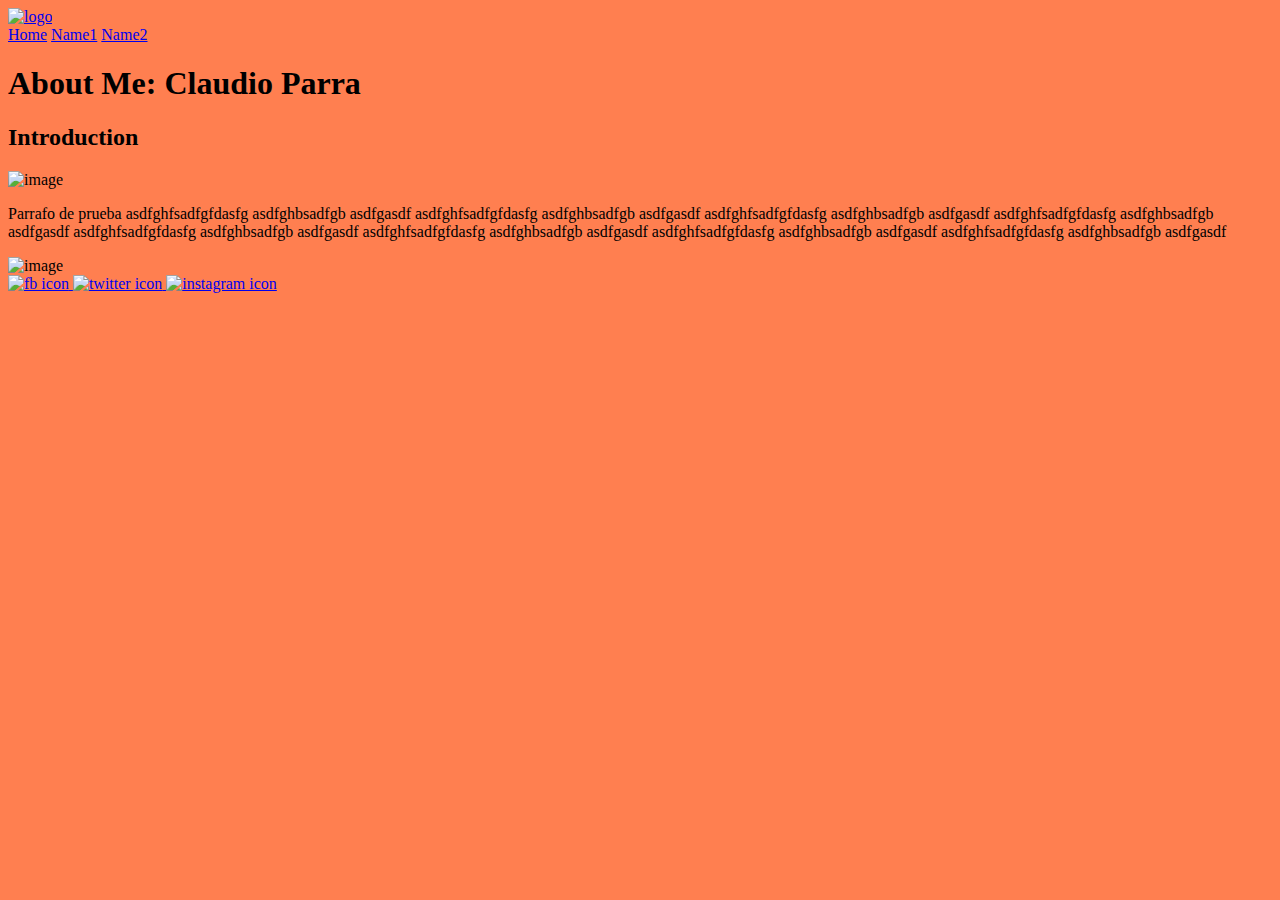
==== index.html @ ff2a9245 "first commit" ====
<!DOCTYPE html>
<html lang="en">
<head>
    <meta charset="UTF-8">
    <meta http-equiv="X-UA-Compatible" content="IE=edge">
    <meta name="viewport" content="width=device-width, initial-scale=1.0">
    <title>About Me: Home</title>
    <link href="styles/index.css" rel="stylesheet">
</head>
<body>
    <header>
        <a href="index.html" id="logo_link">
            <img src="images/logo.png" class="logo" alt="logo">
        </a>
        <nav>
            <a href="index.html">Home</a>
            <a href="#">Name1</a>
            <a href="#">Name2</a>
        </nav>
    </header>
    <main>
        <h1 class="title"> About Me: Claudio Parra</h1>
        <div class="home-intro">
            <h2 class="h2-title"> Introduction</h2>
            <img src="images/#" alt="image">
            <p>
                Parrafo de prueba asdfghfsadfgfdasfg
                asdfghbsadfgb asdfgasdf asdfghfsadfgfdasfg
                asdfghbsadfgb asdfgasdf
                asdfghfsadfgfdasfg
                asdfghbsadfgb asdfgasdf
                asdfghfsadfgfdasfg
                asdfghbsadfgb asdfgasdf
                asdfghfsadfgfdasfg
                asdfghbsadfgb asdfgasdf
                asdfghfsadfgfdasfg
                asdfghbsadfgb asdfgasdf
                asdfghfsadfgfdasfg
                asdfghbsadfgb asdfgasdf
                asdfghfsadfgfdasfg
                asdfghbsadfgb asdfgasdf
            </p>
        </div>
        <div class="image">
            <img src="images/#" alt="image">
        </div>
    </main>
    <div class="social">
        <a href="https://facebook.com" class="icon" target="_blank">
            <img src="images/facebook.png" alt="fb icon">
        </a>
        <a href="https://twitter.com" class="icon" target="_blank">
            <img src="images/twitter.png" alt="twitter icon">
        </a>
        <a href="https://instagram.com" class="icon" target="_blank">
            <img src="images/instagram.png" alt="instagram icon">
        </a>
</body>
</html>
---- styles/index.css ----
body{
    background-color: coral;
}
/* Navigation*/
.logo{
    width: 80px;
}
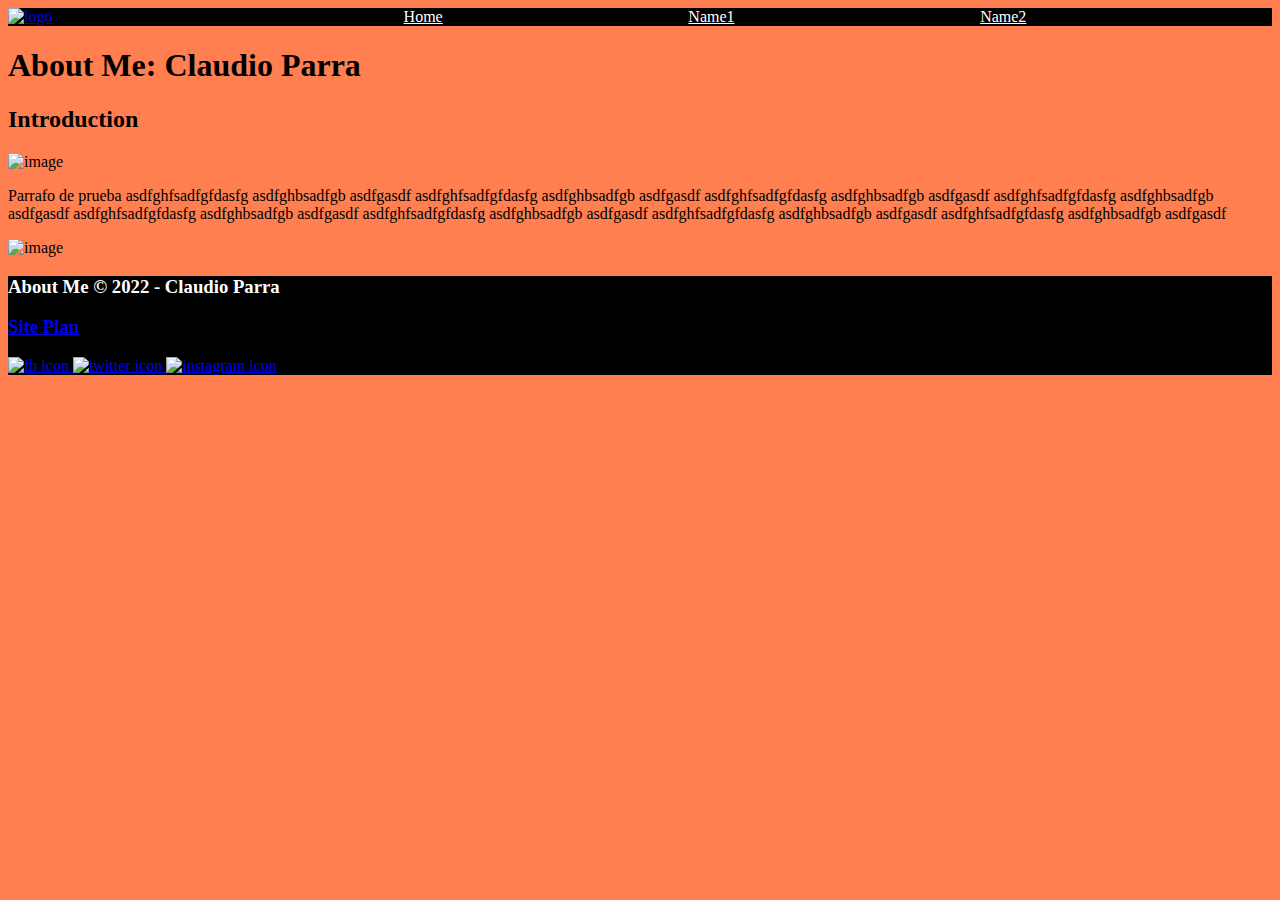
==== commit 27fa71cb: "index.html and index.css" ====
--- a/index.html
+++ b/index.html
@@ -45,15 +45,25 @@
             <img src="images/#" alt="image">
         </div>
     </main>
-    <div class="social">
-        <a href="https://facebook.com" class="icon" target="_blank">
-            <img src="images/facebook.png" alt="fb icon">
-        </a>
-        <a href="https://twitter.com" class="icon" target="_blank">
-            <img src="images/twitter.png" alt="twitter icon">
-        </a>
-        <a href="https://instagram.com" class="icon" target="_blank">
-            <img src="images/instagram.png" alt="instagram icon">
-        </a>
+    <footer>
+        <h3 class="copyright">About Me &copy; 2022 - Claudio Parra</h3>
+        <h3 class="site-link">
+            <a href="site-plan.html">
+                Site Plan
+            </a>
+        </h3>
+
+        <div class="social">
+            <a href="https://facebook.com" class="icon" target="_blank">
+                <img src="images/facebook.png" alt="fb icon">
+            </a>
+            <a href="https://twitter.com" class="icon" target="_blank">
+                <img src="images/twitter.png" alt="twitter icon">
+            </a>
+            <a href="https://instagram.com" class="icon" target="_blank">
+                <img src="images/instagram.png" alt="instagram icon">
+            </a>
+        </div>
+    </footer>
 </body>
 </html>--- a/styles/index.css
+++ b/styles/index.css
@@ -4,4 +4,23 @@
 /* Navigation*/
 .logo{
     width: 80px;
+}
+header{
+    background-color: black;
+    display: grid;
+    grid-template-columns: 150px auto;
+}
+nav{
+    background-color: black;
+    display: flex;
+    justify-content: space-evenly;
+}
+nav a{
+    color: white;
+}
+
+/* Footer*/
+footer{
+    background-color: black;
+    color: white;
 }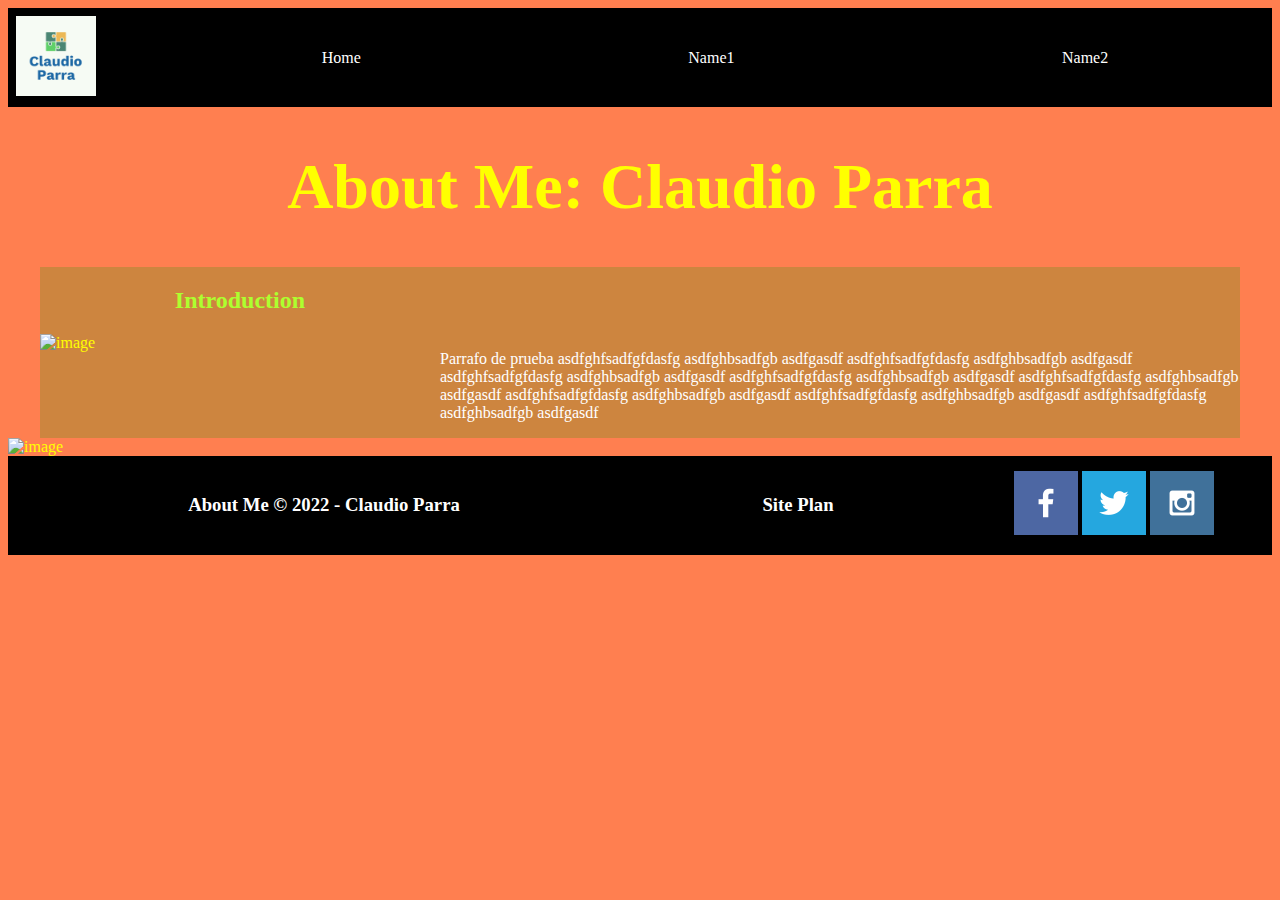
==== commit 972223e0: "index home css" ====
--- a/index.html
+++ b/index.html
@@ -10,7 +10,7 @@
 <body>
     <header>
         <a href="index.html" id="logo_link">
-            <img src="images/logo.png" class="logo" alt="logo">
+            <img src="images/claudio_logo.png" class="logo" alt="logo">
         </a>
         <nav>
             <a href="index.html">Home</a>
@@ -46,8 +46,8 @@
         </div>
     </main>
     <footer>
-        <h3 class="copyright">About Me &copy; 2022 - Claudio Parra</h3>
-        <h3 class="site-link">
+        <h3 class="copy">About Me &copy; 2022 - Claudio Parra</h3>
+        <h3 class="siteplan">
             <a href="site-plan.html">
                 Site Plan
             </a>
--- a/styles/index.css
+++ b/styles/index.css
@@ -1,9 +1,11 @@
 body{
     background-color: coral;
+    color: yellow;
 }
 /* Navigation*/
 .logo{
     width: 80px;
+    margin: 5%;
 }
 header{
     background-color: black;
@@ -17,10 +19,61 @@
 }
 nav a{
     color: white;
+    margin: auto;
+    text-decoration: none;
+}
+/*main*/
+.title{
+    text-align: center;
+    font-size: 4em;
+}
+
+/*home intro*/
+p{
+    color: white;
+}
+h2{
+    text-align: center;
+    color: greenyellow;    
+}
+.home-intro{
+    background-color: peru;
+    max-width: 1200px;
+    margin: 0 auto;
+    display: grid;
+    grid-template-columns: 1fr 2fr;
+}
+.home-intro p{
+    grid-column: 2/3;
+}
+.home-intro img{
+    grid-column: 1/2;
 }
 
 /* Footer*/
 footer{
     background-color: black;
     color: white;
+    display: grid;
+    grid-template-columns: 2fr 1fr 1fr;
+    text-align: center;
+}
+footer h3{
+    color: white;
+    margin: auto;
+}
+footer a{
+    color: white;
+    text-decoration: none
+}
+.copy{
+    grid-column: 1/2;
+}
+.siteplan{
+    grid-column: 2/3;
+}
+.social{
+    grid-column: 3/4;
+    grid-row: 1/2;
+    margin: 5%;
 }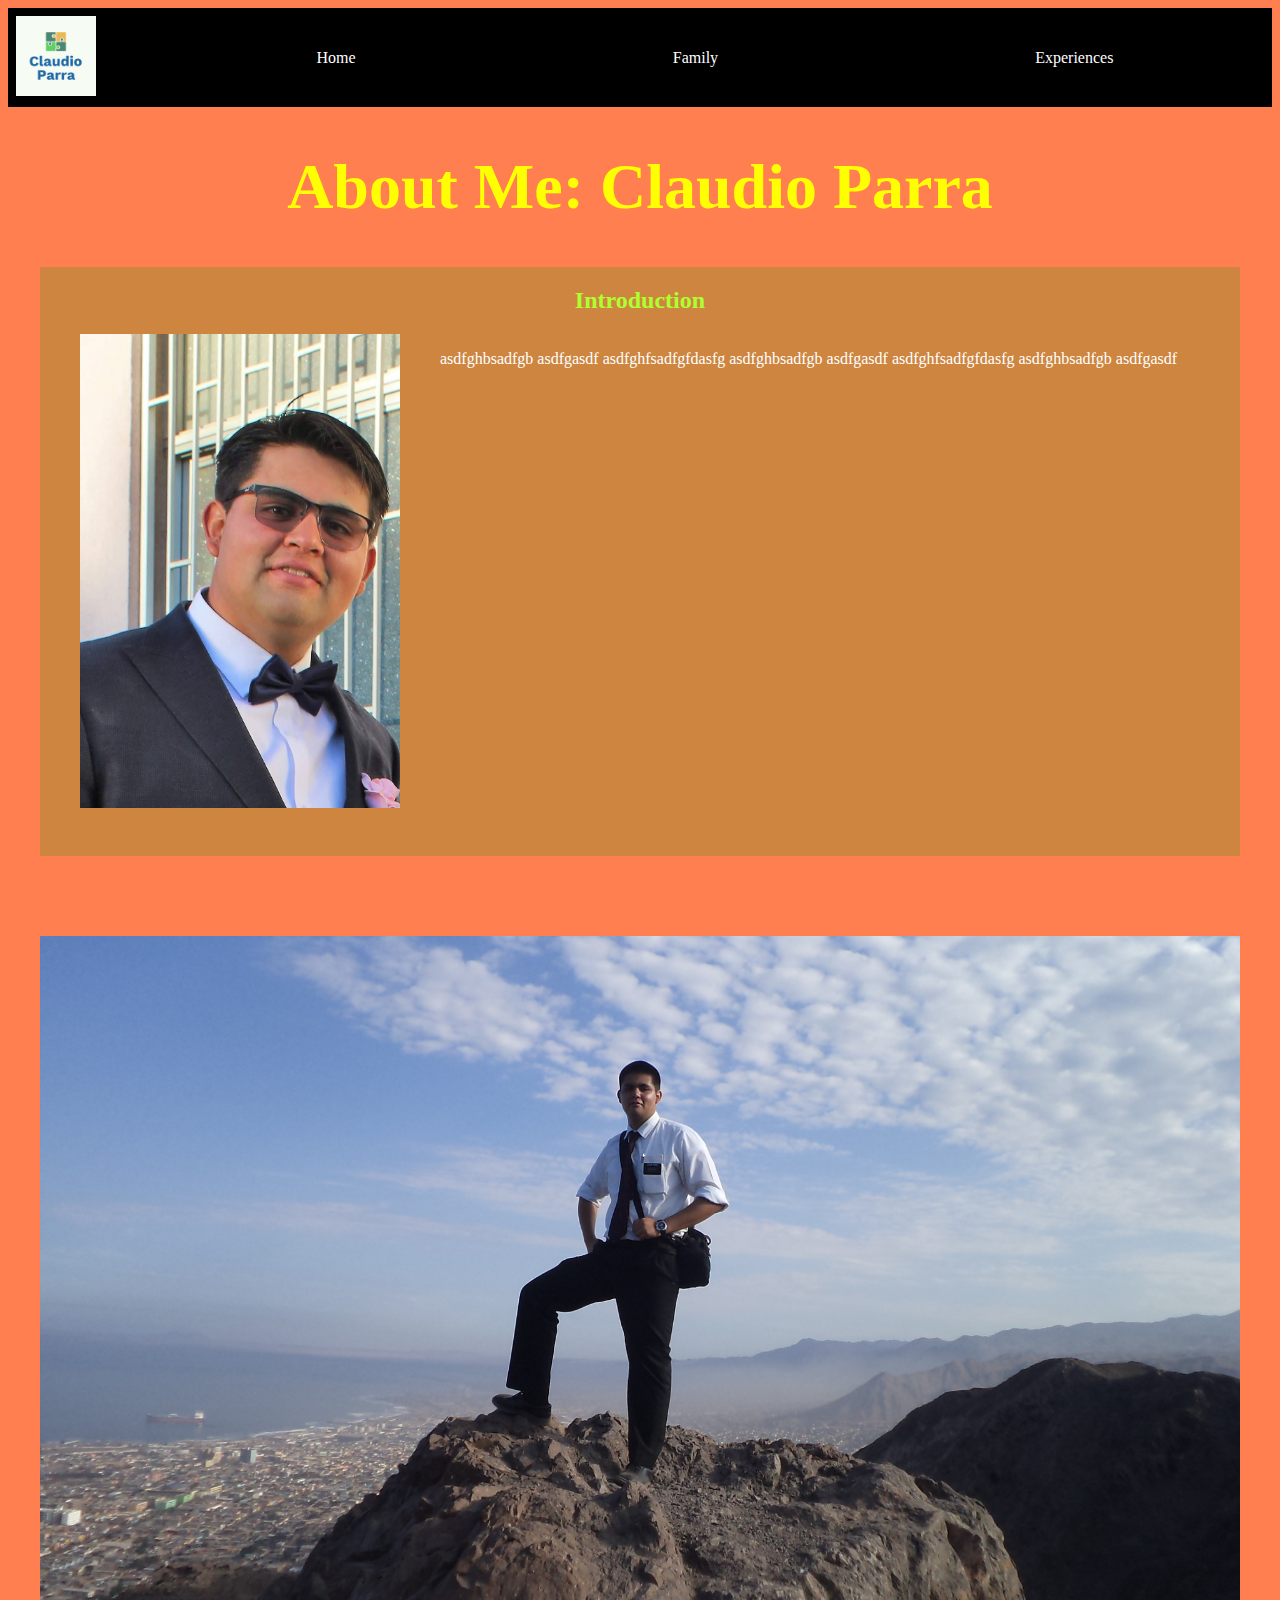
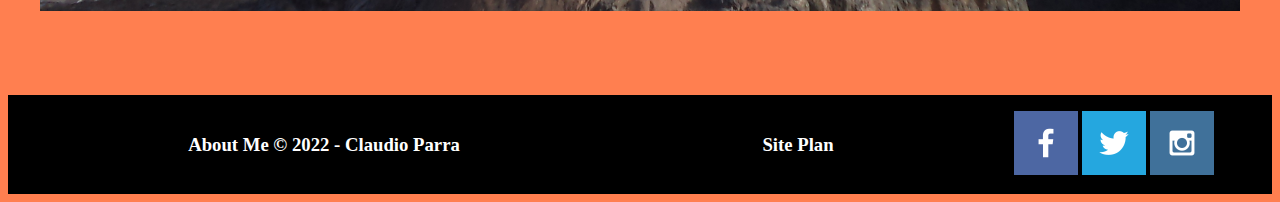
==== commit fae83d2b: "broken images fixed (I hope)" ====
--- a/index.html
+++ b/index.html
@@ -14,26 +14,17 @@
         </a>
         <nav>
             <a href="index.html">Home</a>
-            <a href="#">Name1</a>
-            <a href="#">Name2</a>
+            <a href="family.html">Family</a>
+            <a href="experiences.html">Experiences</a>
         </nav>
     </header>
     <main>
         <h1 class="title"> About Me: Claudio Parra</h1>
         <div class="home-intro">
             <h2 class="h2-title"> Introduction</h2>
-            <img src="images/#" alt="image">
+            <img src="images/caludio_face.png" alt="image">
             <p>
-                Parrafo de prueba asdfghfsadfgfdasfg
-                asdfghbsadfgb asdfgasdf asdfghfsadfgfdasfg
-                asdfghbsadfgb asdfgasdf
-                asdfghfsadfgfdasfg
-                asdfghbsadfgb asdfgasdf
-                asdfghfsadfgfdasfg
-                asdfghbsadfgb asdfgasdf
-                asdfghfsadfgfdasfg
-                asdfghbsadfgb asdfgasdf
-                asdfghfsadfgfdasfg
+             
                 asdfghbsadfgb asdfgasdf
                 asdfghfsadfgfdasfg
                 asdfghbsadfgb asdfgasdf
@@ -41,8 +32,8 @@
                 asdfghbsadfgb asdfgasdf
             </p>
         </div>
-        <div class="image">
-            <img src="images/#" alt="image">
+        <div class="home-image">
+            <img src="images/mission.png" alt="image">
         </div>
     </main>
     <footer>
--- a/styles/index.css
+++ b/styles/index.css
@@ -1,6 +1,9 @@
 body{
     background-color: coral;
     color: yellow;
+}
+img{
+    max-width: 1200px;
 }
 /* Navigation*/
 .logo{
@@ -42,12 +45,124 @@
     margin: 0 auto;
     display: grid;
     grid-template-columns: 1fr 2fr;
+    padding-bottom: 3em;
 }
 .home-intro p{
     grid-column: 2/3;
 }
+.home-intro h2{
+    grid-column: 1/3;
+}
 .home-intro img{
     grid-column: 1/2;
+    width: 80%;
+    margin: auto;
+}
+/*home image bottom*/
+.home-image{
+    max-width: 1200px;
+    margin: 0 auto;
+    padding-top: 5em;
+    padding-bottom: 5em;
+}
+.home-image img{
+    width: 100%;
+}
+
+/* --family page-- */
+/*intro*/
+.description{
+    background-color: peru;
+    max-width: 1200px;
+    margin: 0 auto;
+}
+.description p{
+    color: black;
+    text-align: center;
+    padding-bottom: 2em;
+}
+
+/*family board*/
+.family-board{
+    display: grid;
+    grid-template-columns: repeat(9,1fr);
+    background-color: peru;
+    max-width: 1200px;
+    margin: 0 auto;
+}
+.family-board img{
+    width: 60%;
+    height: 80%;
+    margin-left: 20%;
+    margin-top: 10%;
+    
+}
+.family-board img:hover{
+    transform: scale(1.1);
+    transition: 0.5s;
+    }
+
+.family-board div{
+    background-color:brown;
+    margin: 2em;
+    padding-bottom: 4em;
+}
+.family-board p {
+    text-align: center;
+    padding: 1em;
+}
+.mom{
+    grid-column: 2/5;
+    grid-row: 1/2;
+    margin: 1em;
+}
+.dad{
+    grid-column: 6/9;
+    grid-row: 1/2;
+    margin: 1em;
+}
+.pablo{
+    grid-column:4/7;
+    grid-row: 2/3;
+    margin: 1em;
+}
+.juan-carlos{
+    grid-column: 2/5;
+    grid-row: 3/4;
+    margin: 1em;
+}
+.eduardo{
+    grid-column: 6/9;
+    grid-row: 3/4;
+    margin: 1em;
+}
+.guillermo{
+    grid-column:4/7;
+    grid-row: 4/5;
+    margin: 1em;
+}
+
+
+/* Experiences page*/
+.exp-section{
+    max-width: 1200px;
+    margin: 0 auto;
+    background-color: peru;
+}
+.exp-section h2{
+    padding-top: 2em;
+}
+.exp-section p{
+    margin: 5em;
+    
+}
+.exp-section img{
+    width: 60%;
+    max-height: 1080px;
+    margin: 0 20% 10% 20%;
+}
+.space{
+    height: 10em;
 }
 
 /* Footer*/
